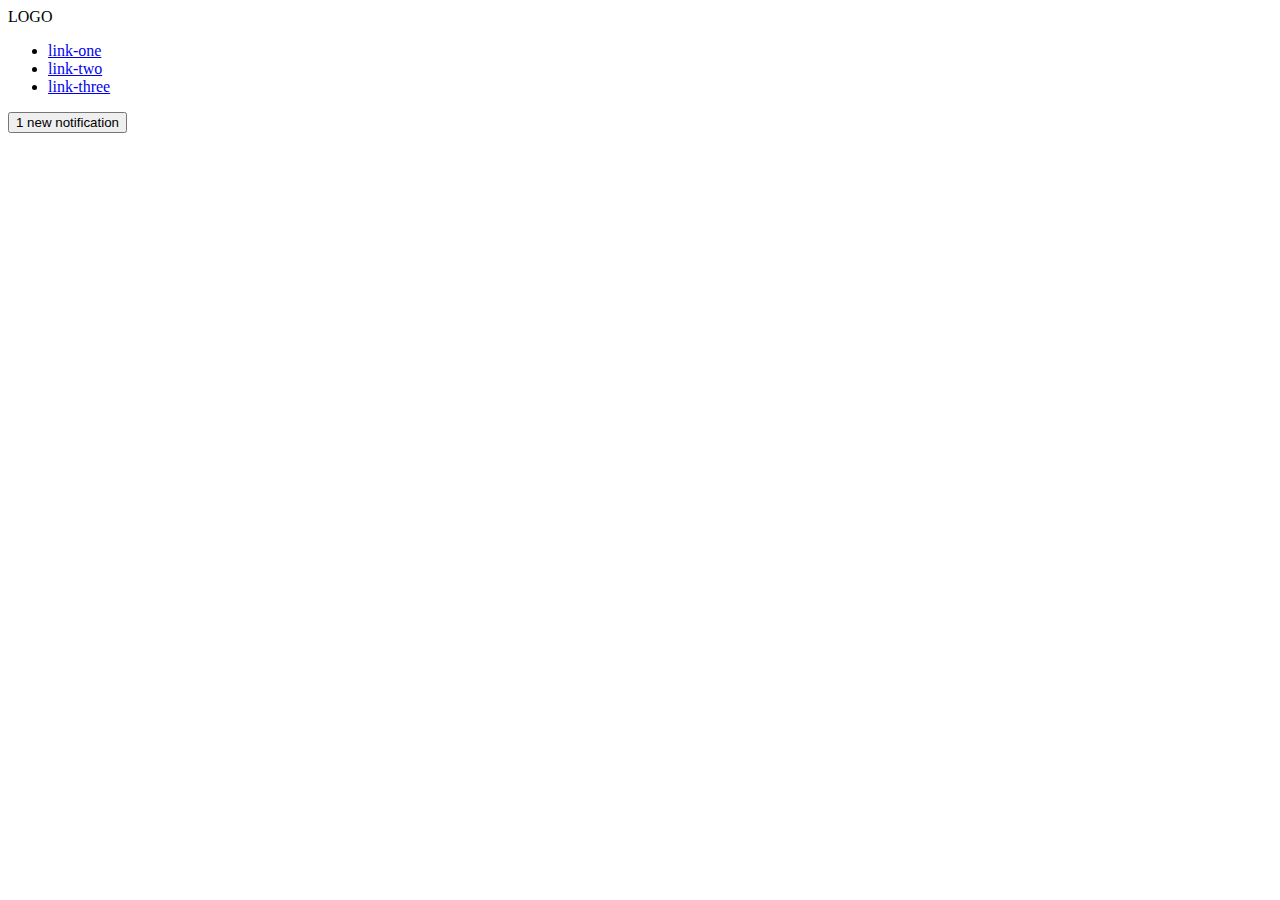
==== foundations/flex/03-flex-header-2/index.html @ 79418075 "Add container for left and right elements" ====
<!DOCTYPE html>
<html lang="en">

<head>
  <meta charset="UTF-8">
  <meta http-equiv="X-UA-Compatible" content="IE=edge">
  <meta name="viewport" content="width=device-width, initial-scale=1.0">
  <title>Flex Header 2</title>
  <link rel="stylesheet" href="style.css">
</head>

<body>
  <div class="header">

    <div class="left-side">
      <div class="logo">LOGO</div>
      <ul class="links">
        <li><a href="https://google.com">link-one</a></li>
        <li><a href="https://google.com">link-two</a></li>
        <li><a href="https://google.com">link-three</a></li>
      </ul>
    </div>

    <div class="right-side">
      <button class="notifications">
        1 new notification
      </button>
      <div class="profile-image"></div>

    </div>

  </div>
</body>

</html>
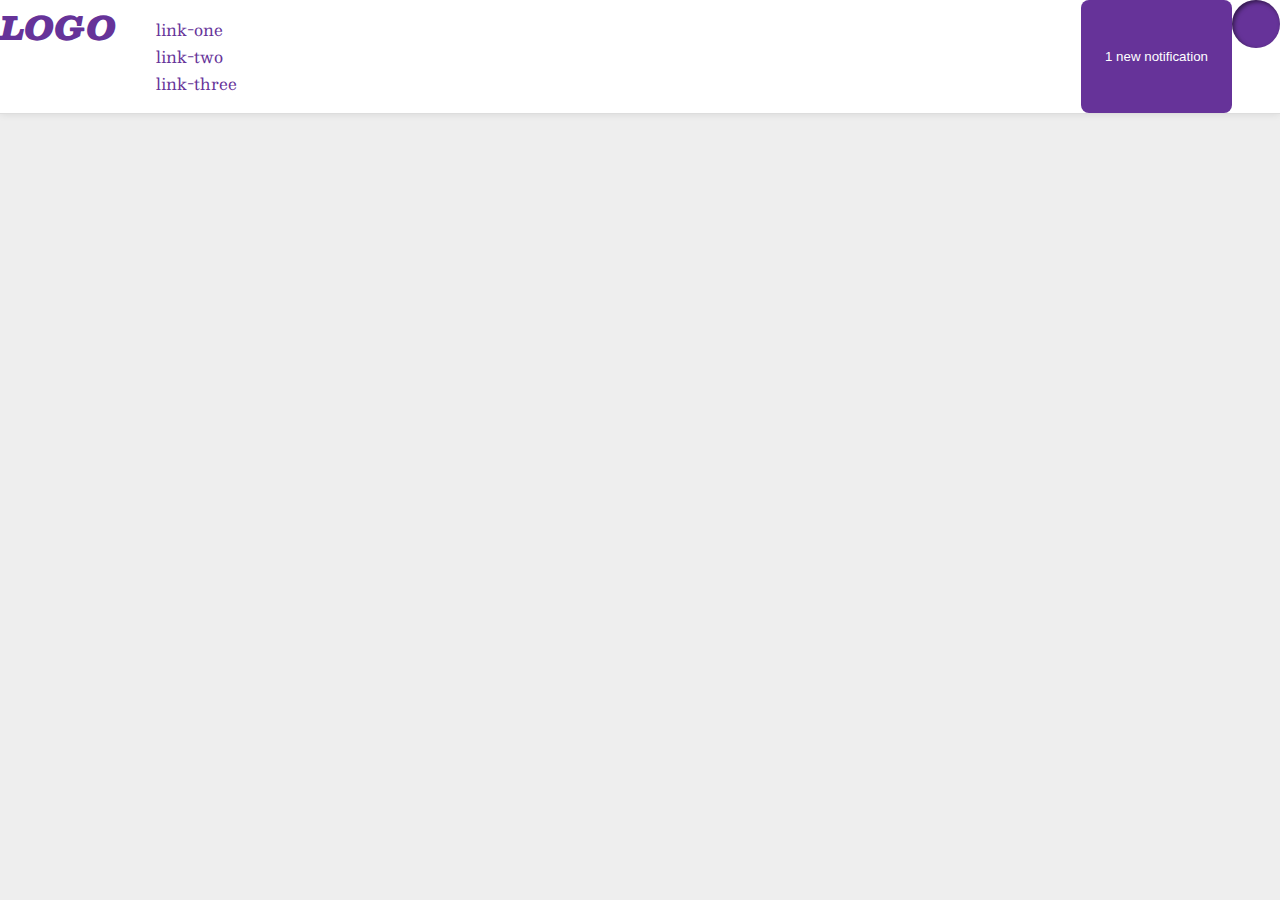
==== commit 6b312171: "Add flex and margin properties for placement" ====
--- a/foundations/flex/03-flex-header-2/index.html
+++ b/foundations/flex/03-flex-header-2/index.html
@@ -22,9 +22,7 @@
     </div>
 
     <div class="right-side">
-      <button class="notifications">
-        1 new notification
-      </button>
+      <button class="notifications">1 new notification</button>
       <div class="profile-image"></div>
 
     </div>
--- a/foundations/flex/03-flex-header-2/style.css
+++ b/foundations/flex/03-flex-header-2/style.css
@@ -0,0 +1,59 @@
+/* this is some magical font-importing.  
+you'll learn about it later. */
+@import url('https://fonts.googleapis.com/css2?family=Besley:ital,wght@0,400;1,900&display=swap');
+
+body {
+  margin: 0;
+  background: #eee;
+  font-family: Besley, serif;
+}
+
+.header {
+  background: white;
+  border-bottom: 1px solid #ddd;
+  box-shadow: 0 0 8px rgba(0,0,0,.1);
+  display: flex;
+}
+
+.left-side{
+  display: flex;
+  margin-right: auto;
+}
+
+.right-side{
+  display: flex;
+
+}
+
+.profile-image {
+  background: rebeccapurple;
+  box-shadow: inset 2px 2px 4px rgba(0,0,0,.5);
+  border-radius: 50%;
+  width: 48px;
+  height: 48px;
+}
+
+.logo {
+  color: rebeccapurple;
+  font-size: 32px;
+  font-weight: 900;
+  font-style: italic;
+}
+
+button {
+  border: none;
+  border-radius: 8px;
+  background: rebeccapurple;
+  color: white;
+  padding: 8px 24px;
+}
+
+a {
+  /* this removes the line under our links */
+  text-decoration: none;
+  color: rebeccapurple;
+}
+
+ul {
+  list-style-type: none;
+}
